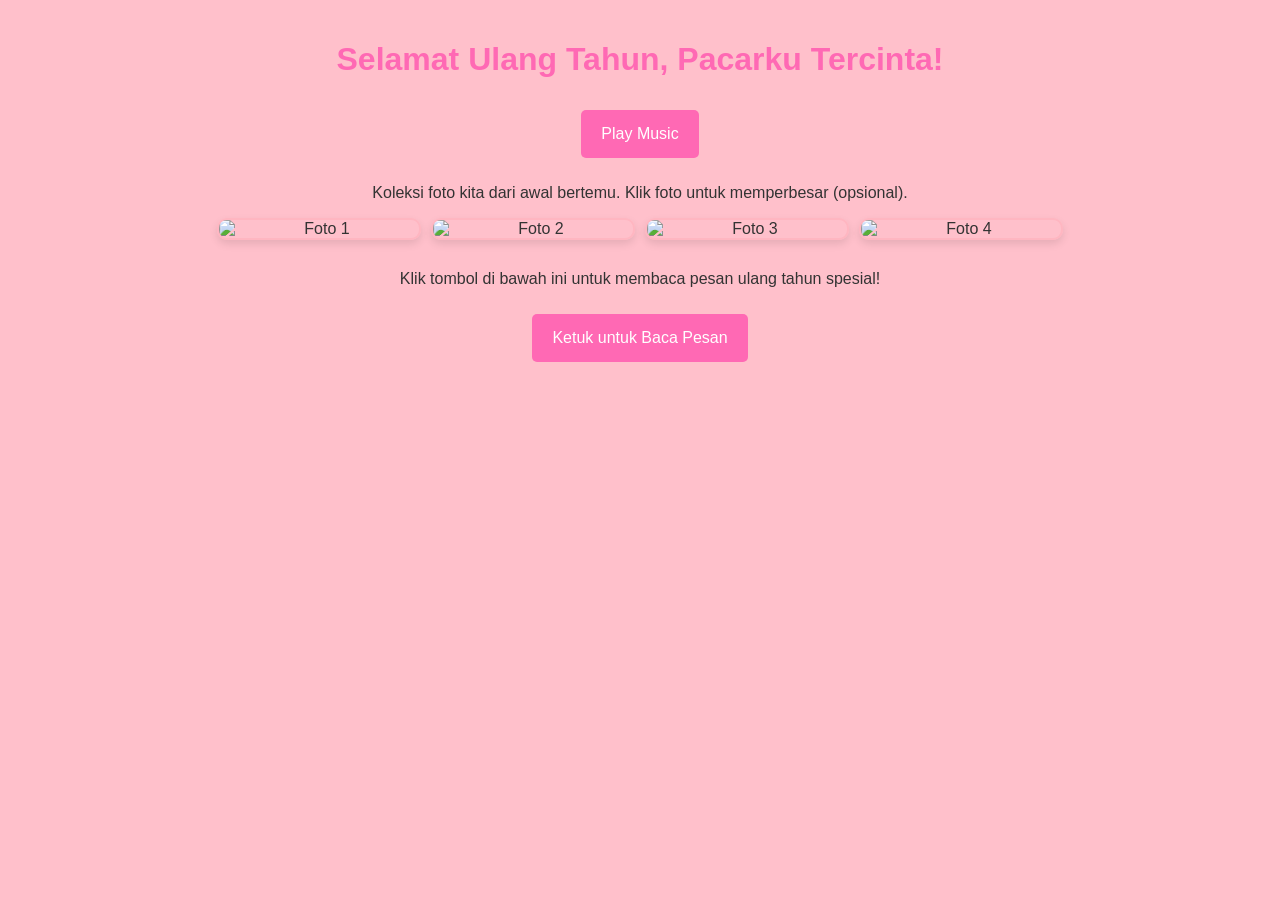
==== test.html @ 4a3e3773 "Create test.html" ====
<!DOCTYPE html>
<html lang="id">
<head>
    <meta charset="UTF-8">
    <meta name="viewport" content="width=device-width, initial-scale=1.0">
    <title>Selamat Ulang Tahun, Sayangku!</title>
    <style>
        body {
            background-color: #FFC0CB; /* Pink lembut */
            font-family: Arial, sans-serif;
            color: #333;
            margin: 0;
            padding: 20px;
            text-align: center;
        }
        h1 {
            color: #FF69B4; /* Hot pink */
        }
        .gallery {
            display: flex;
            flex-wrap: wrap;
            justify-content: center;
            gap: 10px;
            margin-bottom: 30px;
        }
        .gallery img {
            width: 200px;
            height: auto;
            border: 2px solid #FFB6C1;
            border-radius: 10px;
            box-shadow: 0 4px 8px rgba(0, 0, 0, 0.1);
        }
        #message {
            display: none;
            background-color: #FFDDE1;
            padding: 20px;
            border: 2px solid #FF69B4;
            border-radius: 15px;
            margin: 20px auto;
            max-width: 80%;
            font-size: 18px;
            color: #333;
        }
        button {
            background-color: #FF69B4;
            color: white;
            border: none;
            padding: 15px 20px;
            font-size: 16px;
            border-radius: 5px;
            cursor: pointer;
            transition: background-color 0.3s;
            margin: 10px;
        }
        button:hover {
            background-color: #FF1493;
        }
    </style>
</head>
<body>
    <h1>Selamat Ulang Tahun, Pacarku Tercinta!</h1>
    
    <!-- Background Music dari Google Drive MP3: Ganti FILE_ID dengan ID file MP3 kalian. Coba autoplay, tapi kalau diblokir, pakai tombol play manual. -->
    <audio id="bgMusic" loop style="display: none;">
        <source src="https://drive.google.com/uc?export=download&id=1RZ_jqoaDxuWhi1p-_DpxVY1MzN8EpqQD&confirm=t" type="audio/mpeg">
        Browser Anda tidak mendukung audio.
    </audio>
    <button onclick="playMusic()">Play Music</button> <!-- Tombol manual untuk mulai music kalau autoplay gagal -->

    <p>Koleksi foto kita dari awal bertemu. Klik foto untuk memperbesar (opsional).</p>
    <div class="gallery">
        <!-- Ganti src dengan direct link Google Drive: https://drive.google.com/uc?export=view&id=FILE_ID (tambah &confirm=t kalau gambar nggak muncul) -->
        <img src="https://drive.google.com/uc?export=view&id=FILE_ID_1" alt="Foto 1">
        <img src="https://drive.google.com/uc?export=view&id=FILE_ID_2" alt="Foto 2">
        <img src="https://drive.google.com/uc?export=view&id=FILE_ID_3" alt="Foto 3">
        <img src="https://drive.google.com/uc?export=view&id=FILE_ID_4" alt="Foto 4">
        <!-- Tambahkan lebih banyak sesuai kebutuhan -->
    </div>

    <p>Klik tombol di bawah ini untuk membaca pesan ulang tahun spesial!</p>
    <button onclick="revealMessage()">Ketuk untuk Baca Pesan</button>
    <div id="message">
        <p>Selamat ulang tahun, sayangku! Dari pertama kali kita bertemu, setiap momen bersamamu adalah kebahagiaan terbesar dalam hidupku. Semoga tahun ini penuh dengan cinta, tawa, dan petualangan baru bersama. Aku mencintaimu selamanya! 💕</p>
        <!-- Ganti teks pesan ini dengan kata-kata ucapanmu sendiri -->
    </div>

    <script>
        // Fungsi untuk reveal pesan
        function revealMessage() {
            document.getElementById('message').style.display = 'block';
            this.style.display = 'none'; // Sembunyikan tombol setelah diklik
        }

        // Fungsi untuk play music manual (dan coba autoplay on load)
        const audio = document.getElementById('bgMusic');
        audio.play().catch(error => console.log('Autoplay diblokir: ' + error)); // Coba autoplay, log error kalau gagal

        function playMusic() {
            audio.play();
        }
    </script>
</body>
</html>
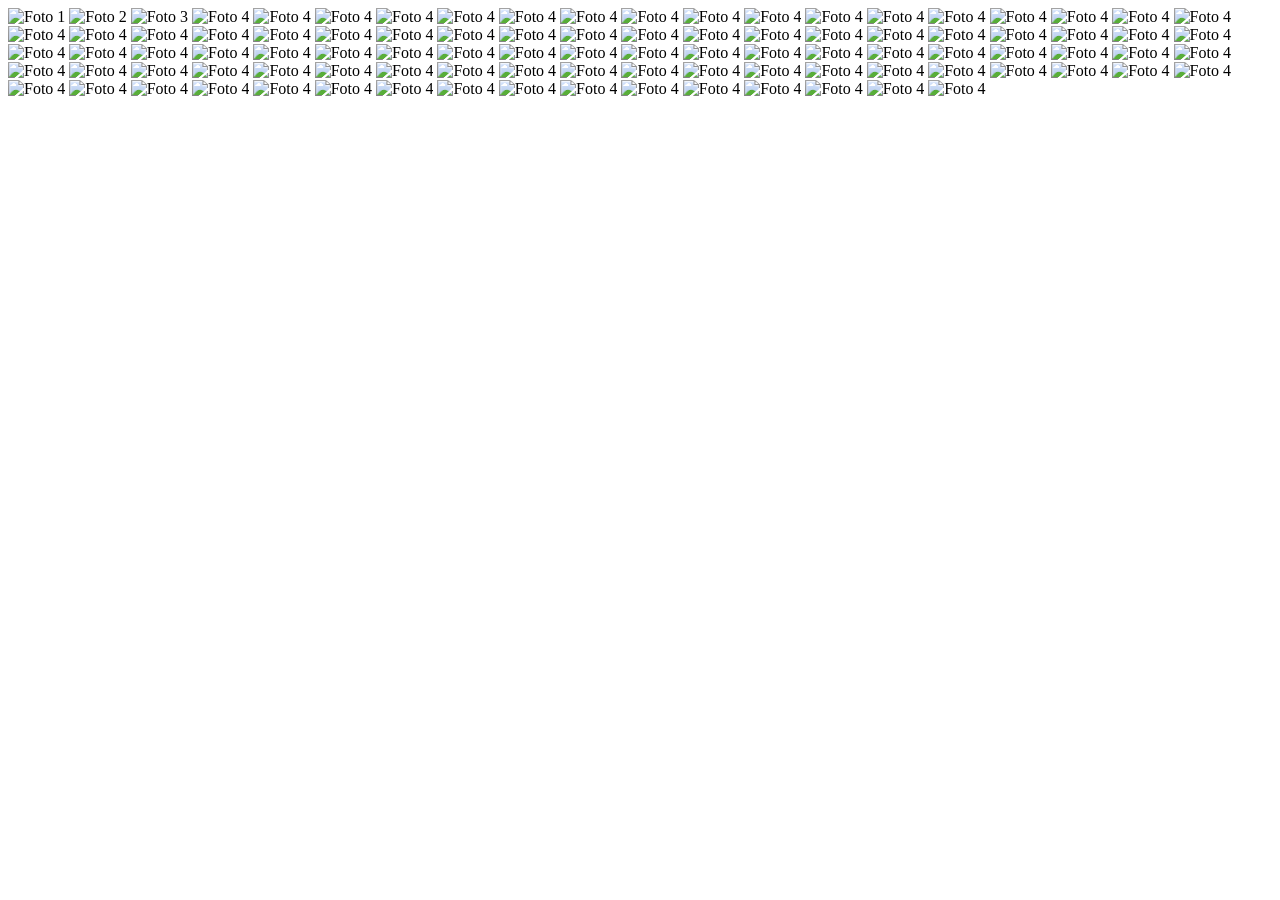
==== commit 4e92a35e: "Update test.html" ====
--- a/test.html
+++ b/test.html
@@ -4,100 +4,109 @@
     <meta charset="UTF-8">
     <meta name="viewport" content="width=device-width, initial-scale=1.0">
     <title>Selamat Ulang Tahun, Sayangku!</title>
-    <style>
-        body {
-            background-color: #FFC0CB; /* Pink lembut */
-            font-family: Arial, sans-serif;
-            color: #333;
-            margin: 0;
-            padding: 20px;
-            text-align: center;
-        }
-        h1 {
-            color: #FF69B4; /* Hot pink */
-        }
-        .gallery {
-            display: flex;
-            flex-wrap: wrap;
-            justify-content: center;
-            gap: 10px;
-            margin-bottom: 30px;
-        }
-        .gallery img {
-            width: 200px;
-            height: auto;
-            border: 2px solid #FFB6C1;
-            border-radius: 10px;
-            box-shadow: 0 4px 8px rgba(0, 0, 0, 0.1);
-        }
-        #message {
-            display: none;
-            background-color: #FFDDE1;
-            padding: 20px;
-            border: 2px solid #FF69B4;
-            border-radius: 15px;
-            margin: 20px auto;
-            max-width: 80%;
-            font-size: 18px;
-            color: #333;
-        }
-        button {
-            background-color: #FF69B4;
-            color: white;
-            border: none;
-            padding: 15px 20px;
-            font-size: 16px;
-            border-radius: 5px;
-            cursor: pointer;
-            transition: background-color 0.3s;
-            margin: 10px;
-        }
-        button:hover {
-            background-color: #FF1493;
-        }
-    </style>
+    <!-- Google Fonts: Quicksand dan Dancing Script -->
+    <link href="https://fonts.googleapis.com/css2?family=Quicksand:wght@400;700&family=Dancing+Script:wght@700&display=swap" rel="stylesheet">
+    <!-- Link ke CSS eksternal -->
+    <link rel="stylesheet" href="styles.css">
 </head>
 <body>
-    <h1>Selamat Ulang Tahun, Pacarku Tercinta!</h1>
-    
-    <!-- Background Music dari Google Drive MP3: Ganti FILE_ID dengan ID file MP3 kalian. Coba autoplay, tapi kalau diblokir, pakai tombol play manual. -->
-    <audio id="bgMusic" loop style="display: none;">
-        <source src="https://drive.google.com/uc?export=download&id=1RZ_jqoaDxuWhi1p-_DpxVY1MzN8EpqQD&confirm=t" type="audio/mpeg">
-        Browser Anda tidak mendukung audio.
-    </audio>
-    <button onclick="playMusic()">Play Music</button> <!-- Tombol manual untuk mulai music kalau autoplay gagal -->
-
-    <p>Koleksi foto kita dari awal bertemu. Klik foto untuk memperbesar (opsional).</p>
-    <div class="gallery">
-        <!-- Ganti src dengan direct link Google Drive: https://drive.google.com/uc?export=view&id=FILE_ID (tambah &confirm=t kalau gambar nggak muncul) -->
-        <img src="https://drive.google.com/uc?export=view&id=FILE_ID_1" alt="Foto 1">
-        <img src="https://drive.google.com/uc?export=view&id=FILE_ID_2" alt="Foto 2">
-        <img src="https://drive.google.com/uc?export=view&id=FILE_ID_3" alt="Foto 3">
-        <img src="https://drive.google.com/uc?export=view&id=FILE_ID_4" alt="Foto 4">
-        <!-- Tambahkan lebih banyak sesuai kebutuhan -->
-    </div>
-
-    <p>Klik tombol di bawah ini untuk membaca pesan ulang tahun spesial!</p>
-    <button onclick="revealMessage()">Ketuk untuk Baca Pesan</button>
-    <div id="message">
-        <p>Selamat ulang tahun, sayangku! Dari pertama kali kita bertemu, setiap momen bersamamu adalah kebahagiaan terbesar dalam hidupku. Semoga tahun ini penuh dengan cinta, tawa, dan petualangan baru bersama. Aku mencintaimu selamanya! 💕</p>
-        <!-- Ganti teks pesan ini dengan kata-kata ucapanmu sendiri -->
-    </div>
-
-    <script>
-        // Fungsi untuk reveal pesan
-        function revealMessage() {
-            document.getElementById('message').style.display = 'block';
-            this.style.display = 'none'; // Sembunyikan tombol setelah diklik
-        }
-
-        // Fungsi untuk play music manual (dan coba autoplay on load)
-        const audio = document.getElementById('bgMusic');
-        audio.play().catch(error => console.log('Autoplay diblokir: ' + error)); // Coba autoplay, log error kalau gagal
-
-        function playMusic() {
-            audio.play();
-        }
-    </script>
-</body>
-</html>
+    <!-- Background kolase -->
+    <div class="background-collage" id="collage">
+        <!-- Ganti src dengan URL dari Google Photos -->
+        <img src="https://lh3.googleusercontent.com/pw/AP1GczPkoq60ZAlizWvIfFQSE-IeDOrvjdPR-hppup6vX8bsYvOPH8ZXgdLYEevvSHfjpwpwcsa-vcauIg0WFV7EGqqm4Z-a9R842Jwi0IU0Jbl0jZUh8gu_" alt="Foto 1">
+        <img src="https://lh3.googleusercontent.com/pw/AP1GczMIvJF8yhfLLSDhHIGBzmBWBY_pn59cSpVBMko7ul-r0nthldUT1QWIxDK4fW1t_oHej5ZxDcOxCiftu_3eDaNml90epc_ZwRtm4XyzIlRnrCSUB5iM=w1920-h1080" alt="Foto 2">
+        <img src="https://lh3.googleusercontent.com/pw/AP1GczMSJa8-9Xw40ce9T28rJjDts7W4TKuvEIyZBxPINORQHpIPi5PKLec7_b-fGqCdqxS7IjYnPU2efIjKpDPtBiodAPRX0ygAsm6LYNuetB_KcDlZEZ--=w1920-h1080" alt="Foto 3">
+        <img src="https://lh3.googleusercontent.com/pw/AP1GczM_W756X8EEAOZTBWYrFRFo6ixv4DGY05uiX2h_76M79LixbDoZcLO1ozOlO34-8PEJYgOepfh5tstr8HXoBKZGEEw1vkxNN8GGcUfbsKLzKWyONA10=w1920-h1080" alt="Foto 4">
+        <img src="https://lh3.googleusercontent.com/pw/AP1GczNAxjQFmYZR1frdA_QdDDXSJN4FJuaFvJkIa8R93ZzCw09l4G5vI1evE-97JL_EHkw7ZU7ZJnRKamcc3ERf90ybqpeOcYEtx_e4_FzIMFwh9Wop5xov=w1920-h1080" alt="Foto 4">
+        <img src="https://lh3.googleusercontent.com/pw/AP1GczM0b1MFonvpFiCk1RX1C9X-HcF7xiiUtHPvhSH81UewWMBdSMD5OANhMmCO94aRyJTAF3TzW464LEogggFu_xlYhtzSSkC4trl7nJjuoRd95jAvkP1L=w1920-h1080" alt="Foto 4">
+        <img src="https://lh3.googleusercontent.com/pw/AP1GczMOY2EkWE29ptLem7i8fyoi6GGVPWyfd7clOx0XdgkvBXMyIl8RN1s3j5vXq4acC61ztN_yvGfzHcHi-EhwDN1FIGN1bUFb0omgmmjPhea96-31bn70=w1920-h1080" alt="Foto 4">
+        <img src="https://lh3.googleusercontent.com/pw/AP1GczMOY2EkWE29ptLem7i8fyoi6GGVPWyfd7clOx0XdgkvBXMyIl8RN1s3j5vXq4acC61ztN_yvGfzHcHi-EhwDN1FIGN1bUFb0omgmmjPhea96-31bn70=w1920-h1080" alt="Foto 4">
+        <img src="https://lh3.googleusercontent.com/pw/AP1GczMB96JGMMXs5vx4Y7zFr822PegvW0A7gLDdpgpkBQ3cMVM88XX7F6pePlIB-W-c4f6X3Vw1aUUmtMNiP3mWWLkEHzdV5ZljRmCL0e8tGcn2UX8fxYmW=w1920-h1080" alt="Foto 4">
+        <img src="https://lh3.googleusercontent.com/pw/AP1GczNR6-vt6TSSlvoKr-fv7VMH01MyF3dBeWe3KFLYqyO8UKwJ56ZnTRTVzyEAmCh_aMy3zai6O8vlDjITE4UnxbUbv2qP0JXJM-1V-L79SjBgcWBNcm0a=w1920-h1080" alt="Foto 4">
+        <img src="https://lh3.googleusercontent.com/pw/AP1GczPfpbjoXb08Mw35iyUwMwyNYePg2k7aE8pqAHGvQDlV_O6aUTTIcbk2rhMk_0KYtTi__dm1lqf65JJb1rVpkxf2pMdaC3x6pzKPpUTh9IQ8CEs_vqnw=w1920-h1080" alt="Foto 4">
+        <img src="https://lh3.googleusercontent.com/pw/AP1GczPZcQ84DsaWWv8qzDpyAWcZzpUw-TO8UVLzwqo7py7e497h5Kl_sEpP4IzTMvOFKFeYWGZuvyy8O8MbDV1Ie7jwG3uxvjbPPD77OgHPRH27ZmNiPjig=w1920-h1080" alt="Foto 4">
+        <img src="https://lh3.googleusercontent.com/pw/AP1GczO_XWASxWqjJkCubiQBukiaAWLxShxs01AS0W-oxJTe4dZrpehWre8OUD2-xEe9dRxmBY_ianSzA4HjPn8bSK7_LyIQOsOXUoibIN-_VeUw_-ZoOLyo=w1920-h1080" alt="Foto 4">
+        <img src="https://lh3.googleusercontent.com/pw/AP1GczPljPm3Ogbi0VA3G9A308HPwacu-cSByf267buylC4IO0V_6Clqwi5sYXi_l5sqVsT5Frk0Vevw1scgPT3Gs-SIaA6HmuQ1GRbTrbZ6DLwRXShQ9Fy1=w1920-h1080" alt="Foto 4">
+        <img src="https://lh3.googleusercontent.com/pw/AP1GczO59Der5tda7KD6ZyLfx-XGG06iqBBhGaEVb1RY-1qSN6nNYUC2kNTo2yoKFprOV1qDet4cpYFDuzRQJrPxrzdgei0YlAjYf_Vob1SwMrY0wqiJk2Vc=w1920-h1080" alt="Foto 4">
+        <img src="https://lh3.googleusercontent.com/pw/AP1GczM_Bj9idzuxAxeK1N-hZt11C3DfGiDtxVS2TZ871Qp6XVKd5_2HNDpX27b6vtT4btzLjm6spr3oLaL77Wt1S435_Q6_VfAbW0NxUG4lKFuy1PTYfixA=w1920-h1080" alt="Foto 4">
+        <img src="https://lh3.googleusercontent.com/pw/AP1GczO8m4Xprmqdeuremw6Zbc3DhDnqsUaj0vIBkUkVBC6Bn2x9-h1080QZq6wzNw5ymjbcmYa_aTK2kc7wxrSwSVnvm2X495dXS7o56Nj8_cfO5-dWtumxHS-=w1920-h1080" alt="Foto 4">
+        <img src="https://lh3.googleusercontent.com/pw/AP1GczMDowBSU-NLHilbK46FbgUDOAVBmcM8ynyrvK6mlJhIZ9lY-HeEDXQCgb5LEO66rqedFhUcqO-0ZYr5kfIVegp-FI07XxQeOkmrtyPWTiObF_85JH0r=w1920-h1080" alt="Foto 4">
+        <img src="https://lh3.googleusercontent.com/pw/AP1GczNC8qCZClCMnzzdf4AOnT0ViEIkBhs1shA0KE7nQ4r--6zijVpBtfKPiYWwiDsW-HOEp7VCeS1qyT8_SINVyR_qy5LYOe_210GRg_lUX66kcf097cOi=w1920-h1080" alt="Foto 4">
+        <img src="https://lh3.googleusercontent.com/pw/AP1GczOsSbjqMNf3X0Z-Q51NQvyZSWAEwyu-F_-FM9uiYVoqFWQqDiZhIidMY_ZZetk5ywKtv0XEgIllLEisfgb1lvOAzX2IYl53MUgbR-wlr2VxHgb8-0pl=w1920-h1080" alt="Foto 4">
+        <img src="https://lh3.googleusercontent.com/pw/AP1GczMBNCuVf9JR8G4X6oZvLkWjuc3Mh33s9UfyLM4xUcHVcPbpjQ8003i5IwPOd1BoQGvwNN5q5QYkonYRT-Q16QtBPsx9aCvBlvGRIahko1ekERIABL1o=w1920-h1080" alt="Foto 4">
+        <img src="https://lh3.googleusercontent.com/pw/AP1GczNMoilUYGRD7-DOoHwh67HH0pMPeSlq9JPmA1BA-bwtX9l9r2wsg6DhlqxDSTiMRusu3sL3_8stKdvtqotIOdwA1pvTF0yY2vbbAWsVgmpW134GWAMF=w1920-h1080" alt="Foto 4">
+        <img src="https://lh3.googleusercontent.com/pw/AP1GczNmIy4g0zWwO_s8fmkyNLI1Kx6w0rO21ydp5_oA36w3Kq7LWFXEWKlBqhZYvs9TUdZzHG5iRaZ2Rt0BYfP3EZh1wlHBX5usT0fkaAuZkIo_QzVxIBCJ=w1920-h1080" alt="Foto 4">
+        <img src="https://lh3.googleusercontent.com/pw/AP1GczN44c7E7FmRnf0Ou7kHQShwBipfgoVUwgHGtxAwppJe-OSPEGcMExPCI5hkaL_SGcGuEqO1o8Ec1dtxEc9f_Yyq5pF2iDL3fU3qREuJYDSbtHXtWXSb=w1920-h1080" alt="Foto 4">
+        <img src="https://lh3.googleusercontent.com/pw/AP1GczPWTXfkvck-fpKAmRmFt5CPagdocojXJKPOIk-nXHI8lRLTamnE4k-KcWNMt2lkrLKfWOxKInpc03IuC7XGuUYNKuq169V-yj6e6G0DEtR2zfQ7ci9C=w1920-h1080" alt="Foto 4">
+        <img src="https://lh3.googleusercontent.com/pw/AP1GczOsXycW3AoOksVxWtORpJMIn5z0ldAUKaBBEaXdQDusJ-irdEVJpXaKSB8gZP_EeUxMLxcwBJ8WyqJvqOCezvizHrRgGf0AF0550u_8DWVOpS2AbPRZ=w1920-h1080" alt="Foto 4">
+        <img src="https://lh3.googleusercontent.com/pw/AP1GczMcmO7d0gJKGUr2J66m18BlSYNUe4WXYz_n225uRGDnfI1dzAdRNJNATeeqWT9Xcg4cnUwNDblNhCyH_zyFnOkK4tKa66YqWvfL5hzdY0O7eiiPynVo=w1920-h1080" alt="Foto 4">
+        <img src="https://lh3.googleusercontent.com/pw/AP1GczOSEyHxU5qK45Nc5oQuXrfYUo2opfP38eEQCEUx7AvPYs5ZRH7Wfotr7JOj5EWuCcNloo1uPuoygeItyXIZqNSSw43qHvMrlFCg1g7mKYu0K982GODg=w1920-h1080" alt="Foto 4">
+        <img src="https://lh3.googleusercontent.com/pw/AP1GczOZB5KHWTFevTo2qgjvnoCUwFqxPYbg2beVIxJ5pVgACHpq8JM74Uh9FUr2TcJ-BRefyQLNkiIENkXlg32rnkk9TvR_3EVoEGrtV6t-GlJJebfdEZD2=w1920-h1080" alt="Foto 4">
+        <img src="https://lh3.googleusercontent.com/pw/AP1GczMmdyMF49zs5WnJUTgRgEjLDgseDKr-AefpJ1U1gb3MjRAPP4jmgXb5TCXjocv0105MbyWu5COX9FDD6NLtLOvT6PJ70c-KB9jrklk9yHsk6VxVr4EL=w1920-h1080" alt="Foto 4">
+        <img src="https://lh3.googleusercontent.com/pw/AP1GczMas-C4gmTn0-5POcLXCPsqQji-T4mYcuq4zmlxAayQa-nkT5FFKnwY1y7p3HKSWx8CBygCu7QqY_FypHYm54SBOO8NkejAT_vwECVyn829VO6kzLrU=w1920-h1080" alt="Foto 4">
+        <img src="https://lh3.googleusercontent.com/pw/AP1GczNT4hyWkJbXWVHR8AuV68x7yIF0qgSlYX-dj6AL0wg01_S1b1XInoKasXNAEE5H7bFkA4RuX6Bu-uk1CdoxdsP5j14zQdLE15gN5Lgok5xv9KBo16lR=w1920-h1080" alt="Foto 4">
+        <img src="https://lh3.googleusercontent.com/pw/AP1GczNvNUT8RAWZy79Bl8CbDkvSyzgGkkyowxOeHIm0k17WlO08pqZTL2iK09ZdF7tvL--IK-6yRwhu42VhuxjBjr4gu1Ii1bsP2nT9cl38n1eRQUn4w3PC=w1920-h1080" alt="Foto 4">
+        <img src="https://lh3.googleusercontent.com/pw/AP1GczO27XTCEe8SpmK8sFQVcuRTpuZBvxsIcc8n5BR1DfKgmkRH0q9iaiaoaqBjoMrneLvMx1K_MkldcDAEFb_PhrIR3wTJ3FNqaMviK75d8Qo0aizPpm2X=w1920-h1080" alt="Foto 4">
+        <img src="https://lh3.googleusercontent.com/pw/AP1GczNA9V9W-G3JqipTEVPNAZWXTlH9CdMucVsWKkIHibYRW7Kndn59XbF5n6NY6_tZ2g7zyHK5_seCWOTHd7U1Uo2R_efaU7VNPnNsi-vhSG0-iTh5kUlJ=w1920-h1080" alt="Foto 4">
+        <img src="https://lh3.googleusercontent.com/pw/AP1GczM4iRST4YOUv2xBslEQRUCG0M1ZmipF9-OMIXB-i5cHNrCi1Tj9WU3OeGH1dP6oZVkdF7RUNNupE-Z3IfJdxAn8R-aL9dlyjmu-Qbj64_MctIpXx-2k=w1920-h1080" alt="Foto 4">
+        <img src="https://lh3.googleusercontent.com/pw/AP1GczPzsfCM_sN4kvNbf-oDQ3fBBCmZy_nHNzM4DB5HSTuyc5_i8Hft0tdI29662futZDcsJSeSRsD1ErSSF2nPTah55nmwxqS11uap9RcpEaf2XF9U_aqf=w1920-h1080" alt="Foto 4">
+        <img src="https://lh3.googleusercontent.com/pw/AP1GczNmD0OaEusWjYSasj-akYK2AyPzW4aMcyjv2s6ctno1UxPVvdkJwDlRL2KpOK07KDV3OKHwYyocmuNurI0sbWxEBidmHZUnM3oUk3sbr8GUgVOSs-gU=w1920-h1080" alt="Foto 4">
+        <img src="https://lh3.googleusercontent.com/pw/AP1GczPmF2HUvqT7CIrExYGLLMX16A-cNgz8QsdoH20apAmo5ZvaHulUj-QUstbg2EXXRcxI2IaDei4BicRm7Nt0tl9OUdI_Tl2S3mkZQYSr9AgQxn9lF-6i=w1920-h1080" alt="Foto 4">
+        <img src="https://lh3.googleusercontent.com/pw/AP1GczMBGFlSWUr07JlpNf5DrDH-VFMJMsZMOaKaSRFsfcLr1rsq8JXPpUD-lI4Ung3gmy_HaUhN3UEqz2bSz-LSRHKK0M57pc_ux9rS4h8r9nl51yYB93Kw=w1920-h1080" alt="Foto 4">
+        <img src="https://lh3.googleusercontent.com/pw/AP1GczPh8zMI4rQfxXVEurwxl5HiDB1eztkswdV42BAp0mlVjkIBU2XVEI8YpbmLj7mvm-NKZeEdjNcd6YPJu-QP2bUM-LYUwWGvNBHxoa3rYy175XSJlu7s=w1920-h1080" alt="Foto 4">
+        <img src="https://lh3.googleusercontent.com/pw/AP1GczPRCWcrvX0dtt0sMsSC7N5ejzA_sEmuAAo_nrR6u4GopzvJ-eD29jROWPatzrJcOIQsDeJ2Yn8scoiTQQZmHsf-NMqNneZ6icVs0TXosKJzJU547UgC=w1920-h1080" alt="Foto 4">
+        <img src="https://lh3.googleusercontent.com/pw/AP1GczNENTsqWeC0RaFzhk8HmmsthXm6rFRfJtz4oESCd-C8Pj-S34xbgGyWQvuHSMungSoqAAdFlVQuQCVKVPpckUKx04xGvffci5-K73IqttOEwtmA43Cj=w1920-h1080" alt="Foto 4">
+        <img src="https://drive.google.com/uc?export=view&id=FILE_ID_4&confirm=t" alt="Foto 4">
+        <img src="https://lh3.googleusercontent.com/pw/AP1GczPuy1t8TUB0MQBYfr73Kn6l_JLk7f1wT7MiPSPwJh0YaJCGxlSqjTCjtp5DngW8Ux-IulfPDnRwhd0PP4SnVlqCNjLDNrwp61CfQh2LJ-GcBVC9wDPl=w1920-h1080" alt="Foto 4">
+        <img src="https://lh3.googleusercontent.com/pw/AP1GczPZT4S2bKrGtwwemx3hvXKlhpBfd5bIAoJVUCNq2eLxmNKXnotDvnpXgvU6iJgb2snDX8UFWz9PYTgJ-CnbJdfLTAUBPGtlPAu2teJuPshD10qhSeo1=w1920-h1080" alt="Foto 4">
+        <img src="https://lh3.googleusercontent.com/pw/AP1GczMxeGYNIe8_RacZLflmhdUpZnqXMfEXzdbjCAZP0QAXZ8-wGFQECGiWdkmkA5XwD_GrcQ1OpjukD5BfstUqrFc6YuRATzCoI6yxXZHLw0POaeRARPHp=w1920-h1080" alt="Foto 4">
+        <img src="https://lh3.googleusercontent.com/pw/AP1GczP35HAg8S5Gmy2K0w-KqjiodWRf3IP5WXPdvJnztYMdRVCB6MmTm9wxdj-E80_EIBTym4jFusbZAtlGvjd1mzltKkLWaPhhotekM_4jMQrmQM-YVDtx=w1920-h1080" alt="Foto 4">
+        <img src="https://lh3.googleusercontent.com/pw/AP1GczNzKVtJSlqcCttGN-3YPB-cCtCFUOnsMwtth-iBDbSLFtTQlMY3Ll-QVY-xk74UUXSan5i968HgENxo-Seu1YM9xAar7uO56zgOvzVsflnsFIF7gspe=w1920-h1080" alt="Foto 4">
+        <img src="https://lh3.googleusercontent.com/pw/AP1GczMSTQETnrGS1m5AyvPRguaAffbpzTRSaE9YlhyzqChkOjiRcJfiAU2Tb6g0P_ZzS9T0v-gJEZ5TWekJ2qWkiYqSeYmnq8X4ZTvkFi68lH06WgI2Nhsk=w1920-h1080" alt="Foto 4">
+        <img src="https://lh3.googleusercontent.com/pw/AP1GczMu-xdw_XyH7XtvcmLmv9eliYksWKzayYp7B0bJT_kgy1yzBsSdUfuud5Ewl77wWpvv5dTDol4yavofhUGp_V3XEhGJs6PWwbmFzM5C0k_9Fu4AVIlP=w1920-h1080" alt="Foto 4">
+        <img src="https://lh3.googleusercontent.com/pw/AP1GczOJBJ_WLOiBmYmh6N7FGXQhN-BmP3JegGYBWSA9jNh4ch_SDDuUOBVbDj2_8p_uiZityxKJl7oDc14q_FuaQufkUccsYsbohs0ayO1ZX5FL-v_mwGhC=w1920-h1080" alt="Foto 4">
+        <img src="https://lh3.googleusercontent.com/pw/AP1GczPGvXIPz76wVlaSfVl_VgtQAavfGcxlTctltrGqo9m3_iXJ12etYmsZxkfrsPefsyHU7ERQRhBSELD2P6wWXom_snB_7z28G11iStXy1QbkFrO7kPpP=w1920-h1080" alt="Foto 4">
+        <img src="https://lh3.googleusercontent.com/pw/AP1GczPnJGE2OXSTHUuRlX9Zr6bT67-SC59tThz-Lj46ZXUE5SlFSnI1ASbgLn6QaLL9QlbqQFAbQJTibjoeH4kXtPkt7_XSN4x6J7cAUBCGceYFr-yoiswh=w1920-h1080" alt="Foto 4">
+        <img src="https://lh3.googleusercontent.com/pw/AP1GczPnlr0YZOT8TvN8RoKqw1gtwCfRCIw1xZcRIaTNUOpS-Gur5KqJq6ntoWBifiknHTjf3tu27sB0vBJnagAXvogBG19uwoYp178SsLJfQsD3aSfnsqX0=w1920-h1080" alt="Foto 4">
+        <img src="https://lh3.googleusercontent.com/pw/AP1GczOxA5vgNLUbSRIR1AQHwHABAVhJl16FCYrLYH27NGzktJxw4LtPkcKgSob_D2SHSeu-WA8OsN9OGgqdhFl7DsikgVu6v96ybGfZr221TCCqLFaDilBx=w1920-h1080" alt="Foto 4">
+        <img src="https://lh3.googleusercontent.com/pw/AP1GczMbM6HW1hRxcnkbwMHhV5kugaVSHcMIjyzgw1DWMCjkVMCl_J8yQXWEnPkfGNU3x7TFjtNQY1LNIed_UokysmraSgUO1VAbhyMK12KHeaXHwTWOYv3e=w1920-h1080" alt="Foto 4">
+        <img src="https://lh3.googleusercontent.com/pw/AP1GczM2tUb4jx54mADyaQmrddvVpL0pd2FtEJ4acBqeKjYENaQtEX1ldZ_y4uabYvt7lDJVmZ_y6SIhnVYhcYZ8jGfpyr00hP_FsHFjcSKPK1wtL-jsbomk=w1920-h1080" alt="Foto 4">
+        <img src="https://lh3.googleusercontent.com/pw/AP1GczP-Qwmf_6MaTviOf65rSxFRxqNF6JGvld0KoMsDEZyPHdHnFlhKywojDdLyYxHGy7AYU3fV-OKjwDWYD7Ozc5v0A7PTQaOUG5Y3ppZ7o6lqZNybhBr7=w1920-h1080" alt="Foto 4">
+        <img src="https://lh3.googleusercontent.com/pw/AP1GczN9NZ-RUhmSPHCtDWuoJiG0e9VBmd67Q35KxRl1UFNDLRkKNQLQocL0Pdea-kUfJtfIHz5xc5rj_BvDNQlBtmh3c-NQcKVjVCErXfx6dScSQUoyleKz=w1920-h1080" alt="Foto 4">
+        <img src="https://lh3.googleusercontent.com/pw/AP1GczNBks-CV_DPJkCkhz07COhbHa4Om5OYV5EHvEzX9T7IPHoD4Ua9cn8kNBlbB2i46o81V3LDo06aC-hLHaKVHrg4i54Ophpxo9pNJTwBnqhAbM_FkA96=w1920-h1080" alt="Foto 4">
+        <img src="https://lh3.googleusercontent.com/pw/AP1GczMinAKcsbOYagoEuhsAPtlwgdb67GI0yDqYCwnNvN-l4OTasX5t8CzHPhRFg_j2GSiuaouIOR4TOjuvv8bW4bVYzTG_BF9_ndCENNofIjgTZZWKsizd=w1920-h1080" alt="Foto 4">
+        <img src="https://lh3.googleusercontent.com/pw/AP1GczMDpv9op0y2INqN6hIoxSWkJAzxe0otPo4iBovObXSDkUwdoS5XatZjS0ul_GtvwZWTVZlJR6iHFAhyLGdxSsdjH1eMQQbuaA2mvaJ7ivxa0TqWtfmo=w1920-h1080" alt="Foto 4">
+        <img src="https://lh3.googleusercontent.com/pw/AP1GczNMQJGffpbCkGIBPaXI4qDpvWMPVMoO1FegOqUxdKQ_Zs7quxSKkQszIhAHJ6GQxfDhliH_4b-BhtOJJvAKzkqZsDqUjsN0oPrj5VBTt49NBe1lrWhq=w1920-h1080" alt="Foto 4">
+        <img src="https://lh3.googleusercontent.com/pw/AP1GczMk0ag0-VZGt2bflw8--tY0Za_68lgkA5aZ9YtR6RlUjb1s29AbMxdLYacmTPydEJjjBuDqfhQitmqT1er6pTIIpR3Jf7NkTT-TKUYClMN7g8_C2BZU=w1920-h1080" alt="Foto 4">
+        <img src="https://lh3.googleusercontent.com/pw/AP1GczO3UNv0yRhkrhPgD6sVmVLwXS4awSqiA3wUuEkF0voP5m8YFsNK7GUnwlBlh9fma3M2nPbVqhQSIxkqGaXdaDqLzWfoACAvGHiTjrPWe0rCS_RiFjVB=w1920-h1080" alt="Foto 4">
+        <img src="https://lh3.googleusercontent.com/pw/AP1GczOY-YX6_UfTWYL3padqu-x395F-TfzlWeKTOAAiMQuNHWkIFjGZWgZAmzRQncDr0R83RwcxiTN9ao6TFnzlQWtQ3ZbNUJlAFR642V0gs0SYf7NgL4q2=w1920-h1080" alt="Foto 4">
+        <img src="https://lh3.googleusercontent.com/pw/AP1GczMASEM-1L1SNcdZRlDttU-68QSvZNDPC2Wm9s9AhX7aVB4PkNNoMyRbUbm82ZQksteeqHH26TimBSbcauGdgEW9DDdMPMNGXwQqZZ5W5MGL7g2XmZg1=w1920-h1080" alt="Foto 4">
+        <img src="https://lh3.googleusercontent.com/pw/AP1GczMli0nZeERloizOstCQy5ZFw7HFh2u6sBANchBqQ8ZofHN__CU_cFUSHYR0LKJSjEoy-PhQs-JrGLPO3cYZWKMZcY1-yBIqUQRApOAAVe7OfkrDvKOp=w1920-h1080" alt="Foto 4">
+        <img src="https://lh3.googleusercontent.com/pw/AP1GczO3p80xJoj4Uv_cPMZ85RVqMPxM37EOebH1xYZKR2sJFSEXjhYzVUgqxGdp_UOfy2k4_nzOv-jn8gw3bTsbb0AKAXCfJckF3rBjrFin4MNJUbk1Qx7P=w1920-h1080" alt="Foto 4">
+        <img src="https://lh3.googleusercontent.com/pw/AP1GczPWSI1cE1m-CURKMqq6tUKC7QZGOSBmoXe5gbxGC9FrJitBIj5mRsg8SXTr-hvO3s7iiOOZIzYLLPP0aelguq3FVsrEPZw9owFas8a4qQuAGG4mqC_v=w1920-h1080" alt="Foto 4">
+        <img src="https://lh3.googleusercontent.com/pw/AP1GczNprfPk1loEbs9Ivin8uXRHWsKmGZwvg9Ml8G_iIPDkHgk6auMFQ-1atqqRwLsAZWzjDlVuwk2DVtZrfve8ZcNqxj0rnSov3JvmoCCSozeJQTFZGGdF=w1920-h1080" alt="Foto 4">
+        <img src="https://lh3.googleusercontent.com/pw/AP1GczOtZtti8Rt4k1alSmER2WUQRJeVeixk-d-ENlhCNuL70XiGcoKwF8JmEwUb7GXifsGdw-ILfAUoD8kJI-kV0qjL4XRLBJQvaKIb6YBtItwB81aI6jl3=w1920-h1080" alt="Foto 4">
+        <img src="https://lh3.googleusercontent.com/pw/AP1GczP7LOfcFPHaPiN3Zr4LKcORVv0zNW0ACWUt029_BRcTOy7dgOdW-olhGzabiX3NZ6sVJVYz-HYu9g5Nq27iRwgNhp0RWgxvTBXt2E59p3p-tB6abHJl=w1920-h1080" alt="Foto 4">
+        <img src="https://lh3.googleusercontent.com/pw/AP1GczNsKmeuRQxy8c4Q_a7oklWn2XIvUcSwAW0wXMu7RrrsqBBfnliG7XAn0SO08aSwCX5ZfEgGvrTlB2E0KufdaETlsduh08Fdq92mq3ffhQV4JEBZVDBY=w1920-h1080" alt="Foto 4">
+        <img src="https://lh3.googleusercontent.com/pw/AP1GczOl4uhh7SOzA53RDIebwhRRCxvPEcxX7mPatU_Cjv-u_WKeek1x8Vb_dCyTfbeIogfvOIxzzbdBLPHYf8SKhIhxBGF1_BXiX8xuGUg7qMZ6wfDlCZfj=w1920-h1080" alt="Foto 4">
+        <img src="https://lh3.googleusercontent.com/pw/AP1GczN_Z9NOnV0ZENpYfRyjnLjBXXn8c2e5s7fS4v40qDBd8J12-R_YRew-aCB3YMH10Kb2flae_wOguko9W6krQuLsQtmwFrUXKg2UsbpnMie6NcYFXB8H=w1920-h1080" alt="Foto 4">
+        <img src="https://lh3.googleusercontent.com/pw/AP1GczO9Xh98ykRyLX5InmnimmXdqjHW9blaMH2TnZZJR7IpZP5rF2MvrxYZAqJu60DtnMILoVJ3TWHHttY2Zfob3ReJv4YaEqzHnwipnbqBRWccr3le6Vkr=w1920-h1080" alt="Foto 4">
+        <img src="https://lh3.googleusercontent.com/pw/AP1GczPz5MBtJ_8ahEJ-bsNc6C4-XCj5OtHkNa9xvOIwkfjq1TcabFiSTGwE7l40GJUpYyk-aVneIuFM-PvV2K6o_k83AG7-vLkcnuaEQ3SQMVsA3dXarcZB=w1920-h1080" alt="Foto 4">
+        <img src="https://lh3.googleusercontent.com/pw/AP1GczNwzex2IHWb_vN-s8dfWV6NwAhKEA5BWaETe-W7dFrEhKJ8BlSn6fifS9U5jdnSi2kqnwNk31YO9873T1tm0gjRGRMNDfrYp-nCtq3emrN-OnYMMrV-=w1920-h1080" alt="Foto 4">
+        <img src="https://lh3.googleusercontent.com/pw/AP1GczP6eA5YdO5lABe64eHtTFMGMTpllFCHPCBt75lZ3R5EiiuFwfImIzr-3MHj8m5FEb7BrZAhftkxAU3OPrX9pZaSjdtT8gxQmvTEcSDotsPPXlOGb_e0=w1920-h1080" alt="Foto 4">
+        <img src="https://lh3.googleusercontent.com/pw/AP1GczM0KyfTLzhs8AT5UmCqQfkBY3S40FA9x-j-HC5aqFUh8VQdrJe6nVoKEX6QegPrFEtlOgYezKNlM62gcO3w332srYXizKDKD3F3b3IAM-Rxciu9UVdF=w1920-h1080" alt="Foto 4">
+        <img src="https://lh3.googleusercontent.com/pw/AP1GczPEH8zK0IKASUmJyoVksNdhR0Ixsy0mA2NlSaZFl5X0e1xQwTKHCAa37qSZi8hRLC-V3MPW34AO2X8aV-JWJc_DwtEytm5jns4jDSSKFjPPNqKMtSFm=w1920-h1080" alt="Foto 4">
+        <img src="https://lh3.googleusercontent.com/pw/AP1GczPUeu9Ge_uHvSPLXizPcjHIgl72jnv01XmcOgeDw_1QlNSKqLhCs4qtRA1KEq1RDhesxLupCCt924W4CF1I86hCHyDAi3HyVvSJ7upizws1Ra5qQmIH=w1920-h1080" alt="Foto 4">
+        <img src="https://lh3.googleusercontent.com/pw/AP1GczOyq4hn9iLMfv0agDK6O1ARxyfSB4XIyf6ApC13gwP7rh8mOwtJLIqllAJq2SEIk6rIc3fvNl1HxhHYLqLrOS4vtOBFbpV8RNcDunPDL9Nd3qZRoDMF=w1920-h1080" alt="Foto 4">
+        <img src="https://lh3.googleusercontent.com/pw/AP1GczMkKTXZo2xwy7-VZG5v2cv1vavAV4FFNDpryfqQEk1Lp7inliZjf1-zInp_hPsINkp8LBdlWDe7rzeyxR-XbBJBeho17dyrFoDe9K8mNY8Q9GVoaUGR=w1920-h1080" alt="Foto 4">
+        <img src="https://lh3.googleusercontent.com/pw/AP1GczMMKDeHJCj8-A37II6TtMgd-hkIwURzUfNcmIkBlkYpCEWyXvdfGh-DuRRsf9fsjnpaETp3QRt4UtPJ1pHJLcPoTQARvI2zlCi0XRZc-RbQdMhv4qRk=w1920-h1080" alt="Foto 4">
+        <img src="https://lh3.googleusercontent.com/pw/AP1GczN5dzwHDosggpm45moWmYOicccBXIKMHkepq4y_eJpgR0082tkt5kTACGuM3M-SRdNmighrc8TwcJkrtmVyxkSKIIJoT_2Y1pN17qTjuePGOemUwpCi=w1920-h1080" alt="Foto 4">
+        <img src="https://lh3.googleusercontent.com/pw/AP1GczNgIzU80WVncnxDVj5dcrsPUSbXfL57ah800tLq_P3cMSSnwPnUxg0Md_gfSDusbnbV96NyzoavL5SQSRhG4GVI2qwK4dlfJqK72M8yV4PaNM1PERYY=w1920-h1080" alt="Foto 4">
+        <img src="https://lh3.googleusercontent.com/pw/AP1GczMI0xSLC_cIt2dBzuAtOeav4sv8lJhsnIwxO2P-nIC3ZZekqhVDa5HXwA2piTsdQXZO10pCKOrTHiUG1uFucT7lDPrpoAGFP76r1S_tpX9R4gHGngXG=w1920-h1080" alt="Foto 4">
+        <img src="https://lh3.googleusercontent.com/pw/AP1GczNw3RHd6xQaKetkLApf5k4gGtIpxIHdEeBzhDsA6FrgaCI7Ghvty79aVUNpiQ43AL4x_PvzObFO-96pyTkZ1DG8exOxK_gzYcu3T8n6pa4PztgILWE6=w1920-h1080" alt="Foto 4">
+        <img src="https://lh3.googleusercontent.com/pw/AP1GczPDUUIEF_Mzao_6ECuqAGO_6fhk6EdylUX_uY15cpmv4SyUox7mBbSTEWXZLwg8nE5FInX4OXSY8kzQhS3p_V_3Yf2RnzFPHjVgr_1EPo_i-U3BTbLM=w1920-h1080" alt="Foto 4">
+        <img src="https://lh3.googleusercontent.com/pw/AP1GczMCkDRaFVBaUQUr898ZvMoCeiaaqekOyLDeZBRQlhKTsDuS8o1Oyj0zdeT2qrwAW-1xesqut6Nmtkjg9xJRhPvUkX_XrAgheO-qhNU3dWARu1woPZZ5=w1920-h1080" alt="Foto 4">
+        <img src="https://lh3.googleusercontent.com/pw/AP1GczM5SHYh5k9xiYSqz73VIJxyQ6AILa2gBHpBF5j_X2BSwtgoKV1K1LSSsg6rDK_VWT6GgZ0oM1YcVpm8-3POHpAQcOstkyocllYzjZEZbx9Hw-a2vCG2=w1920-h1080" alt="Foto 4">
+        <img src="https://lh3.googleusercontent.com/pw/AP1GczOvRNwqrqS_Xgq6VDf6xuQj189xq370ANMnxUHZCdL64DLjtGRmgUoUtdvYsMMTat7MPh2KqcLLPd_rgkh4xnkH-a7jJPYNizFQfXbgBiwNNfBUCi-W=w1920-h1080" alt="Foto 4">
+        <img src="https://lh3.googleusercontent.com/pw/AP1GczPfliCJLiDxHikdI1YzM-NcMGKHlRyQchRVOSshYtzCDQ_C-B8z0SxX7jb_TtxfeMVQPfb_c3HWgJn34txKVAxQm-hVt6lSC7ks93pWYopTsAlWAcSI=w1920-h1080" alt="Foto 4">
+   
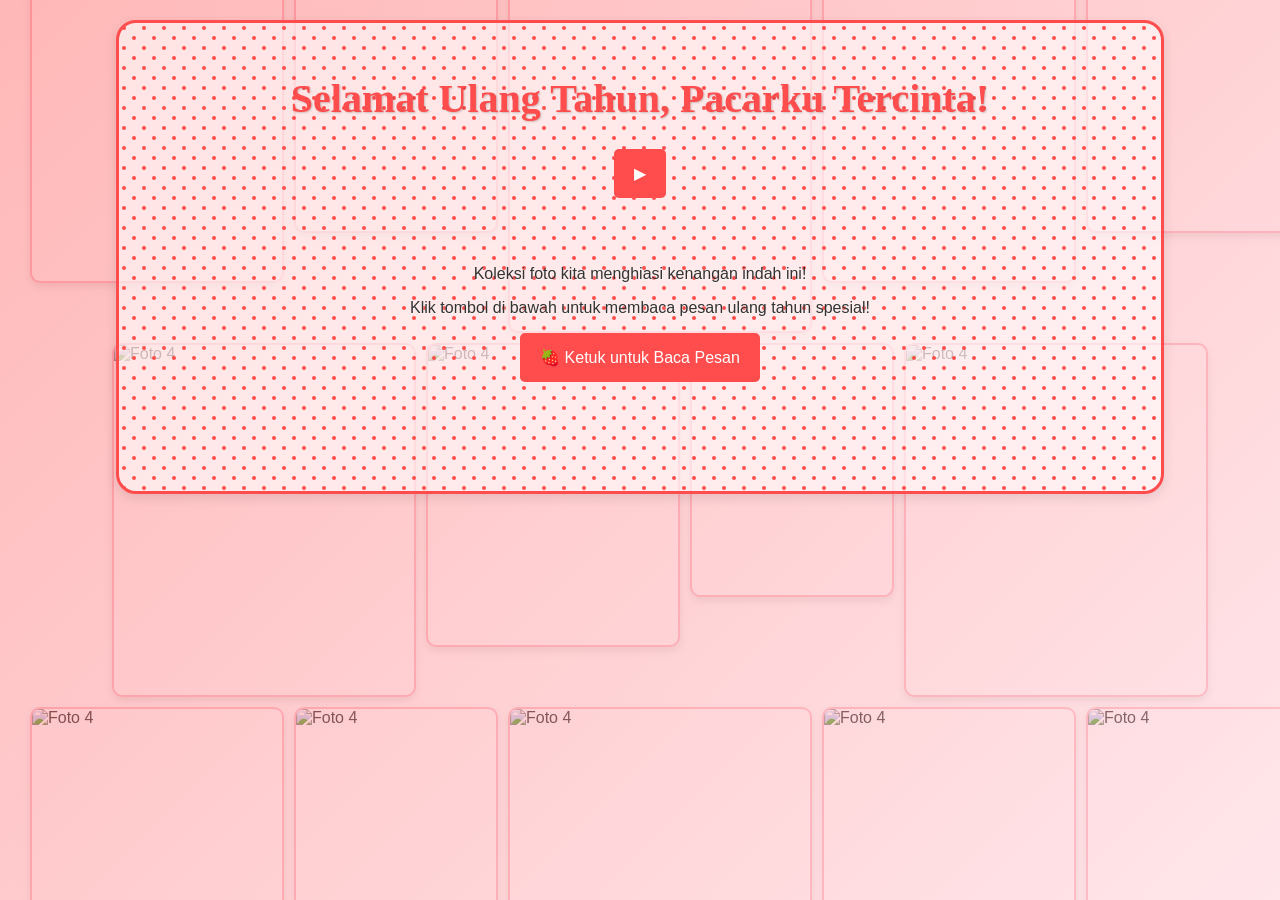
==== commit 38eb5b02: "Update test.html" ====
--- a/test.html
+++ b/test.html
@@ -109,4 +109,146 @@
         <img src="https://lh3.googleusercontent.com/pw/AP1GczM5SHYh5k9xiYSqz73VIJxyQ6AILa2gBHpBF5j_X2BSwtgoKV1K1LSSsg6rDK_VWT6GgZ0oM1YcVpm8-3POHpAQcOstkyocllYzjZEZbx9Hw-a2vCG2=w1920-h1080" alt="Foto 4">
         <img src="https://lh3.googleusercontent.com/pw/AP1GczOvRNwqrqS_Xgq6VDf6xuQj189xq370ANMnxUHZCdL64DLjtGRmgUoUtdvYsMMTat7MPh2KqcLLPd_rgkh4xnkH-a7jJPYNizFQfXbgBiwNNfBUCi-W=w1920-h1080" alt="Foto 4">
         <img src="https://lh3.googleusercontent.com/pw/AP1GczPfliCJLiDxHikdI1YzM-NcMGKHlRyQchRVOSshYtzCDQ_C-B8z0SxX7jb_TtxfeMVQPfb_c3HWgJn34txKVAxQm-hVt6lSC7ks93pWYopTsAlWAcSI=w1920-h1080" alt="Foto 4">
-   
+                <img src="https://lh3.googleusercontent.com/pw/AP1GczM3r2F72NJNZqvyPQjs3UDI3USvCpM44ZUBlTWz_9RFg-exp1F1MYsbi8BCJP2FiWDv6DgeQQowAcKmvLGseepy1F3D_PbAb5_Uv_etKsFfloq3y-gj=w1920-h1080" alt="Foto 4">
+        <img src="https://lh3.googleusercontent.com/pw/AP1GczMsQvH9OsTJJ9kJQ6xHnxFgJUBY22NKFy1DVlTjr94CLIHvZQ2qRcXt_wULTdqSiLGFFB2GNGbT6ZQ2_FsVfsv9L5moEzDirCFDq7w8McudP00sXFQ8=w1920-h1080" alt="Foto 4">
+        <img src="https://lh3.googleusercontent.com/pw/AP1GczN948K2u0n81utSQ9v1y4-RFmpjfSPHZfQS-YmDVMSsKLomM3qwEvf2KPwTzcdIofIlBNWb4AZ55JreDrXeNRFS8XH4Imx7ozuNPQVXfKp4hIc0a0Kx=w1920-h1080" alt="Foto 4">
+        <img src="https://lh3.googleusercontent.com/pw/AP1GczN6HvGz1HakZT8WQkwE0UhXpFn6blCuJb9vLhYpgCm592xBFwWp1TKQwWV_JOXgcJ8P1RZkryUyGNQAhyk3YhqQbkE1MnNijR9bDhomxYtbbuj-sTd-=w1920-h1080" alt="Foto 4">
+        <!-- Tambahkan lebih banyak sesuai kebutuhan -->
+    </div>
+    <!-- Overlay gradien -->
+    <div class="overlay" id="overlay"></div>
+
+    <!-- Konten utama -->
+    <div class="content" id="content">
+        <h1>Selamat Ulang Tahun, Pacarku Tercinta!</h1>
+        
+        <!-- Background Music dari YouTube -->
+        <div style="position: relative; width: 100px; height: 100px; margin: 0 auto;">
+            <iframe id="ytPlayer" class="BLOG_video_class" allowfullscreen="" youtube-src-id="JubGFVWadc8" width="0" height="0" src="https://www.youtube.com/embed/JubGFVWadc8?autoplay=0" allow="autoplay; encrypted-media"></iframe>
+            <button id="playButton" onclick="playVideo()">▶</button>
+        </div>
+
+        <p>Koleksi foto kita menghiasi kenangan indah ini!</p>
+        <p>Klik tombol di bawah untuk membaca pesan ulang tahun spesial!</p>
+        <button id="openMessage" onclick="openMessage()">🍓 Ketuk untuk Baca Pesan</button>
+        <div id="message" class="message-hidden">
+            <p>Selamat ulang tahun, sayangku! Dari pertama kali kita bertemu, setiap momen bersamamu adalah kebahagiaan terbesar dalam hidupku. Semoga tahun ini penuh dengan cinta, tawa, dan petualangan baru bersama. Aku mencintaimu selamanya! 💕</p>
+            <button onclick="closeMessage()" class="close-button">🍓 Tutup</button>
+        </div>
+    </div>
+
+    <!-- Tombol kembali -->
+    <button id="backButton" onclick="showContent()">🍓 Kembali</button>
+
+    <script>
+        // Fungsi untuk play video
+        function playVideo() {
+            const player = document.getElementById('ytPlayer');
+            const playButton = document.getElementById('playButton');
+            player.src = player.src.replace('autoplay=0', 'autoplay=1&mute=0');
+            playButton.style.display = 'none'; // Sembunyikan tombol secara permanen
+        }
+
+        // Fungsi untuk membuka pesan
+        function openMessage() {
+            const message = document.getElementById('message');
+            message.classList.remove('message-hidden');
+            message.classList.add('message-visible');
+            document.getElementById('openMessage').style.display = 'none';
+            // Animasi stroberi saat pesan dibuka
+            for (let i = 0; i < 5; i++) {
+                setTimeout(() => {
+                    const particle = document.createElement('div');
+                    particle.classList.add('particle');
+                    particle.innerHTML = '🍓';
+                    particle.style.color = '#FF4C4C';
+                    particle.style.left = (50 + Math.random() * 20 - 10) + '%';
+                    particle.style.top = '50%';
+                    particle.style.animation = 'float 1s ease-in-out';
+                    document.body.appendChild(particle);
+                    setTimeout(() => particle.remove(), 1000);
+                }, i * 200);
+            }
+        }
+
+        // Fungsi untuk menutup pesan
+        function closeMessage() {
+            const message = document.getElementById('message');
+            message.classList.remove('message-visible');
+            message.classList.add('message-hidden');
+            document.getElementById('openMessage').style.display = 'block';
+        }
+
+        // Auto-scroll kolase background
+        const collage = document.getElementById('collage');
+        let scrollInterval;
+        function autoScroll() {
+            if (collage.scrollTop + collage.clientHeight >= collage.scrollHeight) {
+                collage.scrollTop = 0;
+            } else {
+                collage.scrollTop += 1;
+            }
+        }
+
+        // Mulai auto-scroll
+        scrollInterval = setInterval(autoScroll, 30);
+
+        // Hentikan auto-scroll saat hover
+        collage.addEventListener('mouseenter', () => {
+            clearInterval(scrollInterval);
+        });
+
+        // Lanjutkan auto-scroll saat mouse keluar
+        collage.addEventListener('mouseleave', () => {
+            scrollInterval = setInterval(autoScroll, 30);
+        });
+
+        // Fungsi untuk menampilkan full background saat klik gambar
+        const images = document.querySelectorAll('.background-collage img');
+        images.forEach(img => {
+            img.addEventListener('click', () => {
+                const content = document.getElementById('content');
+                const overlay = document.getElementById('overlay');
+                content.style.opacity = '0';
+                overlay.style.opacity = '0';
+                setTimeout(() => {
+                    content.style.display = 'none';
+                    overlay.style.display = 'none';
+                    document.getElementById('backButton').style.display = 'block';
+                }, 500);
+                clearInterval(scrollInterval);
+            });
+        });
+
+        // Fungsi untuk kembali ke tampilan awal
+        function showContent() {
+            const content = document.getElementById('content');
+            const overlay = document.getElementById('overlay');
+            content.style.display = 'block';
+            overlay.style.display = 'block';
+            setTimeout(() => {
+                content.style.opacity = '1';
+                overlay.style.opacity = '1';
+            }, 10);
+            document.getElementById('backButton').style.display = 'none';
+            scrollInterval = setInterval(autoScroll, 30);
+        }
+
+        // Partikel stroberi dan kilauan
+        function createParticle() {
+            const particle = document.createElement('div');
+            particle.classList.add('particle');
+            const isStrawberry = Math.random() > 0.5;
+            particle.innerHTML = isStrawberry ? '🍓' : '✨';
+            particle.style.color = isStrawberry ? '#FF4C4C' : '#FFD700';
+            particle.style.left = Math.random() * 100 + 'vw';
+            particle.style.animationDuration = Math.random() * 2 + 3 + 's';
+            document.body.appendChild(particle);
+            setTimeout(() => {
+                particle.remove();
+            }, 5000);
+        }
+        setInterval(createParticle, 1500); // Partikel setiap 1.5 detik
+    </script>
+</body>
+</html>
--- a/styles.css
+++ b/styles.css
@@ -0,0 +1,268 @@
+body {
+    margin: 0;
+    padding: 20px;
+    font-family: 'Quicksand', Arial, sans-serif;
+    color: #333;
+    overflow-x: hidden;
+    position: relative;
+    cursor: url('data:image/svg+xml;utf8,<svg xmlns="http://www.w3.org/2000/svg" width="24" height="24"><path d="M12 2l2 8 8-2-6 6 2 8-8-2-8 2 2-8-6-6 8 2z" fill="%23FF4C4C"/><circle cx="12" cy="12" r="2" fill="%23FFD700"/></svg>') 12 12, auto;
+}
+
+/* Container untuk background kolase */
+.background-collage {
+    position: fixed;
+    top: 0;
+    left: 0;
+    width: 100%;
+    height: 100vh;
+    overflow-y: auto;
+    scroll-behavior: smooth;
+    z-index: -1;
+    display: flex;
+    flex-wrap: wrap;
+    justify-content: center;
+    gap: 10px;
+    padding: 20px;
+}
+
+.background-collage img {
+    object-fit: cover;
+    border: 2px solid #FFC1CC;
+    border-radius: 10px;
+    box-shadow: 0 4px 8px rgba(0, 0, 0, 0.1);
+    transition: transform 0.3s;
+    cursor: pointer;
+}
+
+.background-collage img:hover {
+    transform: scale(1.05);
+    box-shadow: 0 0 15px rgba(255, 76, 76, 0.7);
+}
+
+/* Variasi ukuran untuk efek kolase */
+.background-collage img:nth-child(3n+1) {
+    width: 250px;
+    height: 300px;
+}
+
+.background-collage img:nth-child(3n+2) {
+    width: 200px;
+    height: 250px;
+}
+
+.background-collage img:nth-child(3n) {
+    width: 300px;
+    height: 350px;
+}
+
+/* Overlay gradien stroberi */
+.overlay {
+    position: fixed;
+    top: 0;
+    left: 0;
+    width: 100%;
+    height: 100vh;
+    background: linear-gradient(135deg, rgba(255, 76, 76, 0.4), rgba(255, 193, 204, 0.4));
+    z-index: -1;
+    pointer-events: none;
+    transition: opacity 0.5s ease;
+}
+
+/* Konten utama */
+.content {
+    position: relative;
+    z-index: 1;
+    text-align: center;
+    background: rgba(255, 255, 255, 0.6);
+    padding: 25px;
+    border-radius: 20px;
+    max-width: 80%;
+    margin: 0 auto;
+    box-shadow: 0 4px 12px rgba(0, 0, 0, 0.1);
+    border: 3px solid #FF4C4C;
+    background-image: url('data:image/svg+xml,%3Csvg xmlns="http://www.w3.org/2000/svg" width="20" height="20"%3E%3Ccircle cx="5" cy="5" r="2" fill="%23FF4C4C"/%3E%3Ccircle cx="15" cy="15" r="2" fill="%23FF4C4C"/%3E%3C/svg%3E');
+    background-size: 20px;
+    transition: opacity 0.5s ease;
+}
+
+h1 {
+    font-family: 'Dancing Script', cursive;
+    color: #FF4C4C;
+    text-shadow: 1px 1px 2px rgba(0, 0, 0, 0.2);
+    font-size: 2.5em;
+    position: relative;
+}
+
+/* Kilauan pada judul */
+h1::before, h1::after {
+    content: '✨';
+    position: absolute;
+    font-size: 20px;
+    color: #FFD700;
+    opacity: 0;
+    animation: sparkle 2s infinite;
+}
+
+h1::before {
+    left: -30px;
+    animation-delay: 0.5s;
+}
+
+h1::after {
+    right: -30px;
+    animation-delay: 1s;
+}
+
+@keyframes sparkle {
+    0%, 100% { opacity: 0; transform: scale(0.8); }
+    50% { opacity: 1; transform: scale(1.2); }
+}
+
+p {
+    color: #333;
+    text-shadow: 0.5px 0.5px 1px rgba(255, 255, 255, 0.5);
+}
+
+/* Gaya untuk pesan */
+#message {
+    background-color: #FFF0F5;
+    padding: 20px;
+    border: 2px solid #FF4C4C;
+    border-radius: 15px;
+    margin: 20px auto;
+    max-width: 80%;
+    font-size: 18px;
+    color: #333;
+    overflow: hidden;
+    transition: all 0.5s ease;
+}
+
+.message-hidden {
+    max-height: 0;
+    opacity: 0;
+    padding: 0 20px;
+    margin: 0 auto;
+    border: 0;
+}
+
+.message-visible {
+    max-height: 500px;
+    opacity: 1;
+    padding: 20px;
+    margin: 20px auto;
+    border: 2px solid #FF4C4C;
+}
+
+button {
+    background-color: #FF4C4C;
+    color: white;
+    border: none;
+    padding: 15px 20px;
+    font-size: 16px;
+    border-radius: 5px;
+    cursor: pointer;
+    transition: transform 0.2s ease, background-color 0.3s;
+}
+
+button:hover {
+    background-color: #FF1A1A;
+    animation: jelly 0.3s;
+}
+
+@keyframes jelly {
+    0%, 100% { transform: scale(1, 1); }
+    50% { transform: scale(1.2, 0.8); }
+}
+
+.close-button {
+    background-color: #FF4C4C;
+    color: white;
+    border: none;
+    padding: 10px 15px;
+    font-size: 14px;
+    border-radius: 5px;
+    cursor: pointer;
+    transition: transform 0.2s ease, background-color 0.3s;
+    margin-top: 10px;
+}
+
+.close-button:hover {
+    background-color: #FF1A1A;
+    animation: jelly 0.3s;
+}
+
+#ytPlayer {
+    display: none;
+}
+
+#backButton {
+    display: none;
+    position: fixed;
+    bottom: 20px;
+    right: 20px;
+    z-index: 2;
+    background-color: #FF4C4C;
+    color: white;
+    border: none;
+    padding: 15px 20px;
+    font-size: 16px;
+    border-radius: 5px;
+    cursor: pointer;
+    transition: transform 0.2s ease, background-color 0.3s;
+}
+
+#backButton:hover {
+    background-color: #FF1A1A;
+    animation: jelly 0.3s;
+}
+
+/* Partikel stroberi dan kilauan */
+.particle {
+    position: fixed;
+    font-size: 20px;
+    opacity: 0;
+    pointer-events: none;
+    z-index: 0;
+    animation: float 3s ease-in-out infinite;
+}
+
+@keyframes float {
+    0% { transform: translateY(0); opacity: 0; }
+    50% { opacity: 0.8; }
+    100% { transform: translateY(-100vh); opacity: 0; }
+}
+
+/* Responsivitas untuk perangkat kecil */
+@media (max-width: 768px) {
+    .background-collage img:nth-child(3n+1) {
+        width: 150px;
+        height: 180px;
+    }
+    .background-collage img:nth-child(3n+2) {
+        width: 120px;
+        height: 150px;
+    }
+    .background-collage img:nth-child(3n) {
+        width: 180px;
+        height: 210px;
+    }
+    .content {
+        padding: 15px;
+        max-width: 90%;
+    }
+    #message {
+        font-size: 16px;
+        padding: 15px;
+    }
+    .close-button {
+        padding: 8px 12px;
+        font-size: 12px;
+    }
+    #backButton {
+        padding: 10px 15px;
+        font-size: 14px;
+    }
+    h1 {
+        font-size: 1.8em;
+    }
+}
